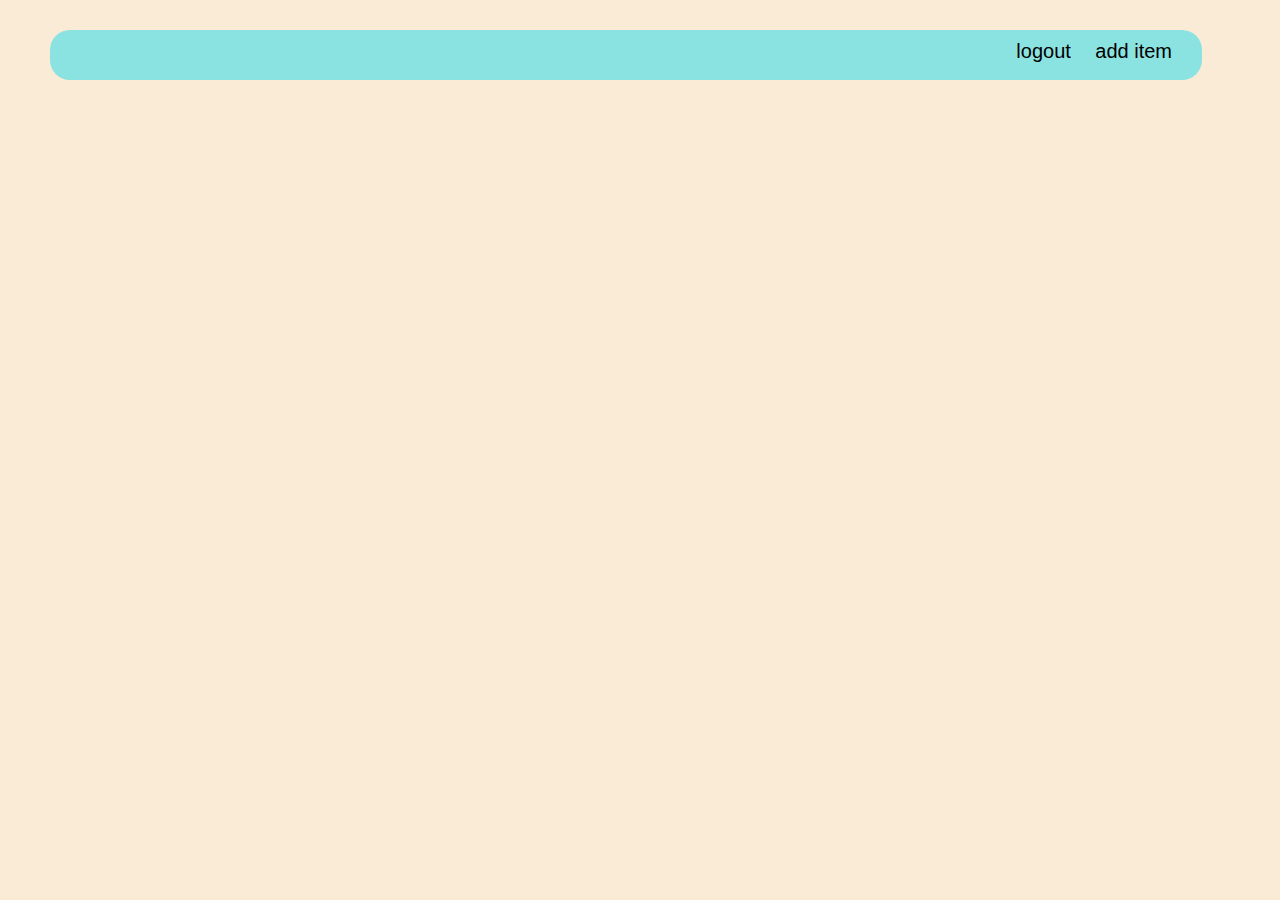
==== home.html @ 5d77f564 "home.html" ====
<!DOCTYPE html>
<html lang="en">
<head>
    <meta charset="UTF-8">
    <meta name="viewport" content="width=device-width, initial-scale=1.0">
    <title>home</title>
    <link rel="stylesheet" href="styles/style.css">
</head>
<body>
    
<nav>
    <ul>
        <li><button id="logout_btn"><a href="index.html">logout</a></button></li>
        <li><button id="add_btn">add item</button></li>
    </ul>

</nav>

<div class="add_item">
    
</div>
    
    <script type="module" src="script.js"></script>
</body>
</html>
---- styles/style.css ----
*{
    padding: 0px;
    margin: 0px;
    text-decoration: none;
    font-family: 'Franklin Gothic Medium', 'Arial Narrow', Arial, sans-serif;
}

:root{
    --cream: #FAEBD7;
    --aqua: #8BE3E1;
    --yellowish: #D3F7AD;
    --greenish: #95BB76;
    --khaki: #97935C;
    --border_radius: 20px;
}

body{
    background-color: var(--cream);
    
}

nav{
    background-color: var(--aqua);
    width: 90%;
    height: 50px;
    margin: 30px 0px 10px 50px;
    border-radius: var(--border_radius);
}

nav ul{
    float: right;
    margin-right: 20px;
}

nav ul li{
    display: inline-block;
    line-height: 20px;
    margin: 10px;
}

nav ul li a{
    color: black;
}

button{
    background-color: transparent;
    border: none;
    font-size: 20px;
    cursor: pointer;
}

h1{
    margin: 30px;
}

.login_form{
    background-color: var(--yellowish);
    width: 200px;
    margin: 100px 0px 0px 500px;
    padding: 10px 20px 100px 50px;
    position: absolute;
    border-radius: var(--border_radius);
    visibility: hidden;
    transition: ease-in;
} 

.register_form{
    background-color: var(--yellowish);
    width: 200px;
    margin: 100px 0px 0px 500px;
    padding: 10px 20px 100px 50px;
    position: absolute;
    border-radius: var(--border_radius);
    visibility: hidden;
    transition: ease-in;

} 

#submit{
    margin: 50px 0px 0px 50px;
}
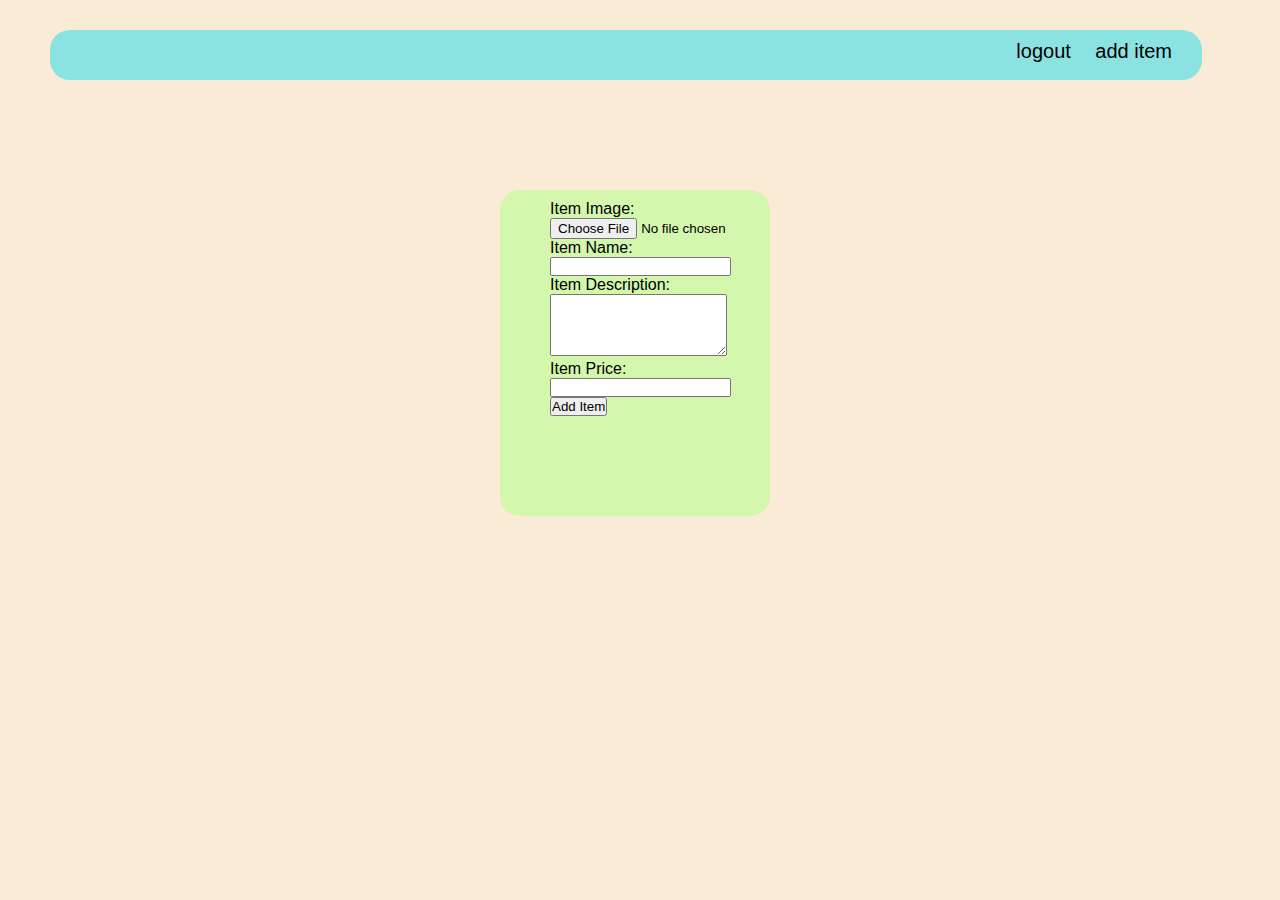
==== commit 314977c9: "adding input form for adding item" ====
--- a/home.html
+++ b/home.html
@@ -16,9 +16,25 @@
 
 </nav>
 
-<div class="add_item">
-    
-</div>
+<form class="add_item">
+    <label for="itemImage">Item Image:</label>
+    <input type="file" id="itemImage" accept="image/*" required>
+    <br>
+
+    <label for="itemName">Item Name:</label>
+    <input type="text" id="itemName" required>
+    <br>
+
+    <label for="itemDescription">Item Description:</label>
+    <textarea id="itemDescription" rows="4" required></textarea>
+    <br>
+
+    <label for="itemPrice">Item Price:</label>
+    <input type="number" id="itemPrice" step="1" required>
+    <br>
+
+    <input type="submit" value="Add Item">
+</form>
     
     <script type="module" src="script.js"></script>
 </body>
--- a/styles/style.css
+++ b/styles/style.css
@@ -75,6 +75,16 @@
     transition: ease-in;
 
 } 
+.add_item{
+    background-color: var(--yellowish);
+    width: 200px;
+    margin: 100px 0px 0px 500px;
+    padding: 10px 20px 100px 50px;
+    position: absolute;
+    border-radius: var(--border_radius);
+    
+    transition: ease-in;
+}
 
 #submit{
     margin: 50px 0px 0px 50px;
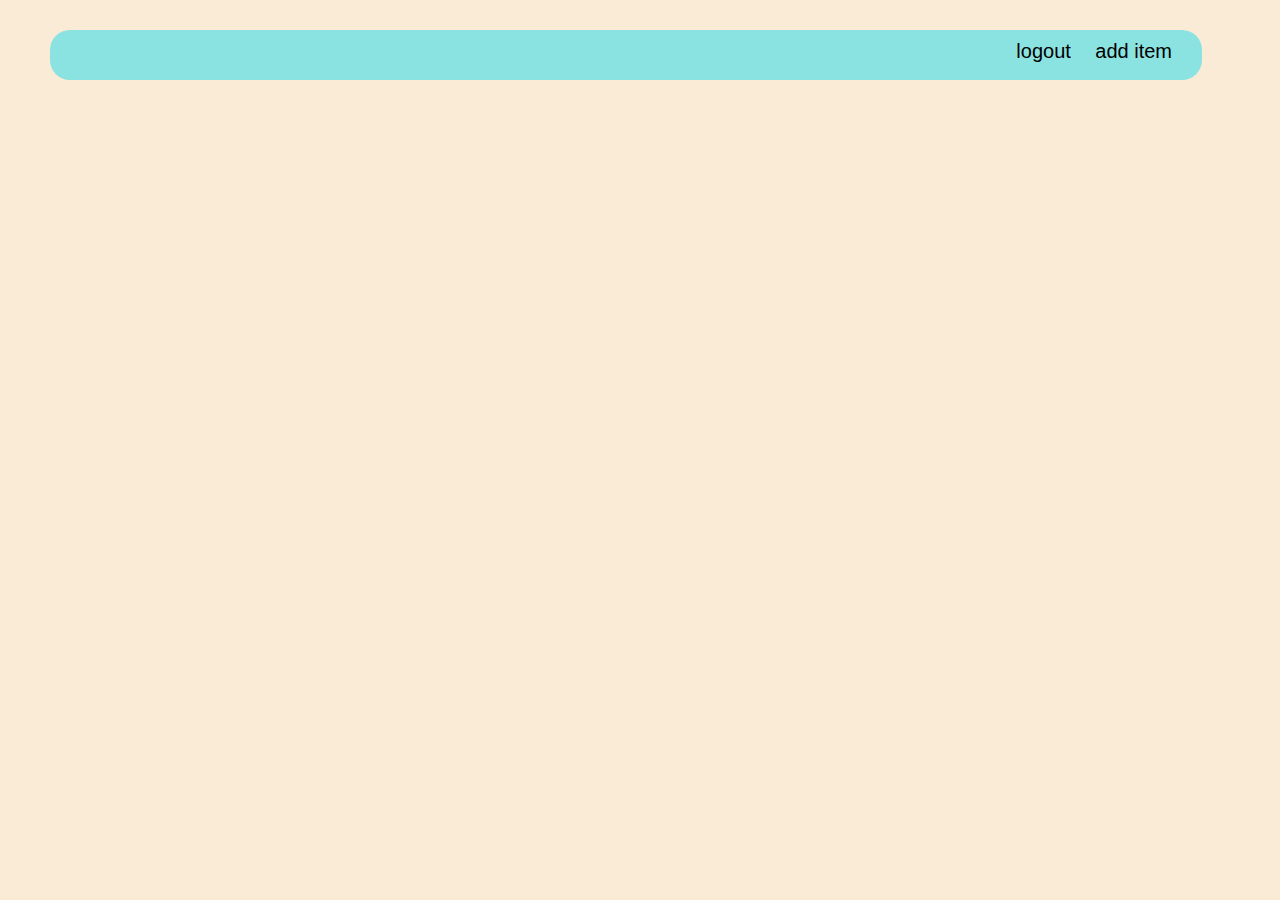
==== commit 338719af: "add form functional" ====
--- a/home.html
+++ b/home.html
@@ -16,7 +16,7 @@
 
 </nav>
 
-<form class="add_item">
+<form class="add_item" id="add_item_form">
     <label for="itemImage">Item Image:</label>
     <input type="file" id="itemImage" accept="image/*" required>
     <br>
@@ -36,6 +36,6 @@
     <input type="submit" value="Add Item">
 </form>
     
-    <script type="module" src="script.js"></script>
+    <script type="module" src="js/item.js"></script>
 </body>
 </html>--- a/styles/style.css
+++ b/styles/style.css
@@ -82,7 +82,7 @@
     padding: 10px 20px 100px 50px;
     position: absolute;
     border-radius: var(--border_radius);
-    
+    visibility: hidden;
     transition: ease-in;
 }
 
